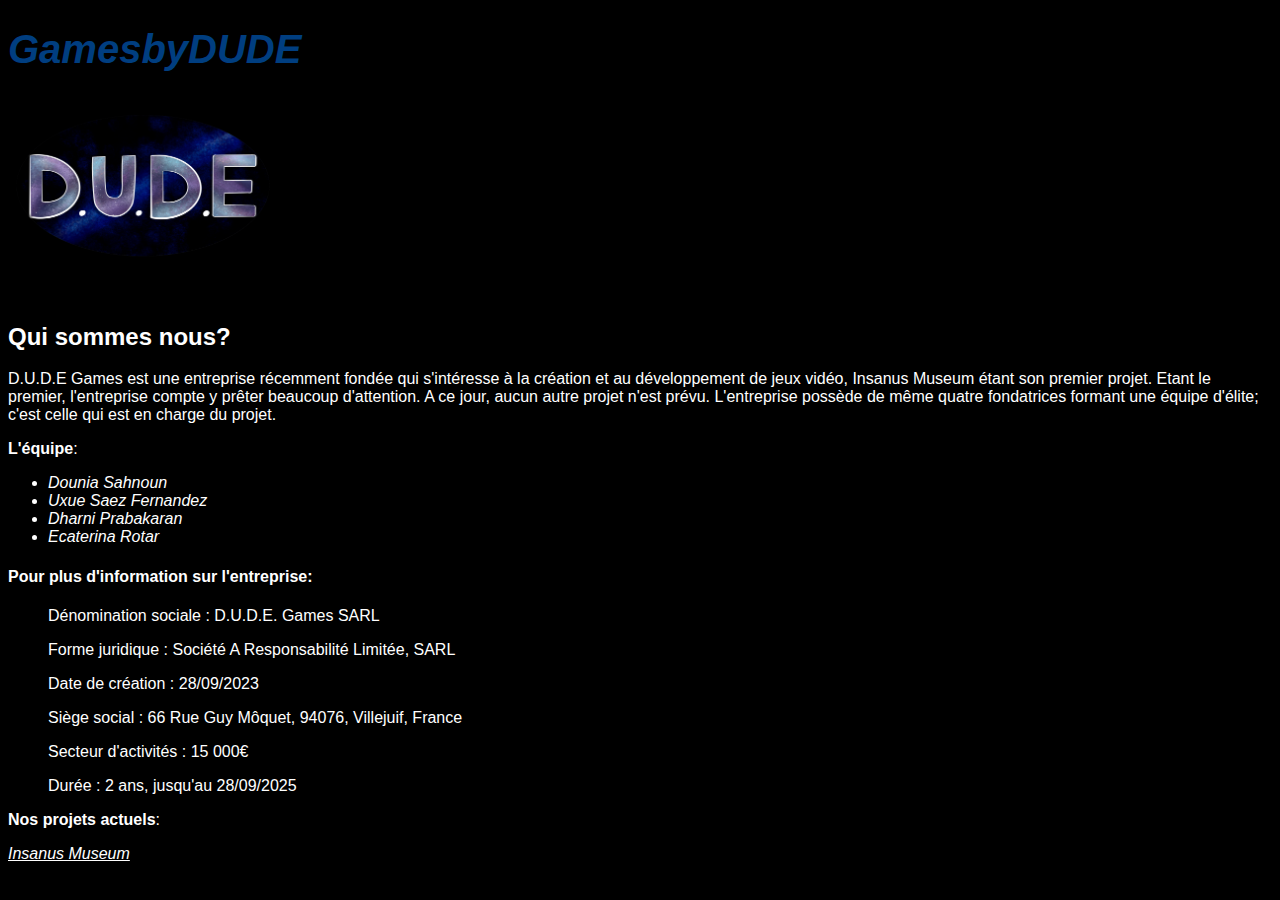
==== index.html @ af9f9e0b "Add files via upload" ====
<!DOCTYPE html>
<html>
<head>
    <title>GamesbyDUDE</title>
    <meta charset="UTF-8">
    <meta name="description" content="This field contains information about your page. It is usually around two sentences long.">
    <meta name="author" content="Conor Sheils">
    <style> h1 { font-family: 'Lucida Sans', 'Lucida Sans Regular', 'Lucida Grande', 'Lucida Sans Unicode', Geneva, Verdana, sans-serif;color:rgb(0, 62, 128); font-size: 30pt; font-style: italic;}</style>
    <style> body { color: white; background-color: black; font-family:'Trebuchet MS', 'Lucida Sans Unicode', 'Lucida Grande', 'Lucida Sans', Arial, sans-serif;} a { color: white; } a:visited { color: yellow; }</style>
</head>
<body>
    <h1>GamesbyDUDE</h1>
    <img src="logo1.png" alt="This is a test image" height="200" width="">
    <h2>Qui sommes nous?</h2>
    <p>
        D.U.D.E Games est une entreprise récemment fondée qui s'intéresse à la création et au développement de jeux vidéo, Insanus Museum étant son premier projet.
        Etant le premier, l'entreprise compte y prêter beaucoup d'attention.
        A ce jour, aucun autre projet n'est prévu. L'entreprise possède de même quatre fondatrices formant une équipe d'élite; c'est celle qui est en charge du projet.
    </p>
    <p><b>L'équipe</b>:</p>
    <ul>
        <li><em>Dounia Sahnoun</em></li>
        <li><em>Uxue Saez Fernandez</em></li>
        <li><em>Dharni Prabakaran</em></li>
        <li><em>Ecaterina Rotar</em></li>
    </ul>
    <h4>Pour plus d'information sur l'entreprise:</h4>
    <ul>Dénomination sociale : D.U.D.E. Games SARL</ul>
    <ul>Forme juridique : Société A Responsabilité Limitée, SARL</ul>
    <ul>Date de création : 28/09/2023</ul>
    <ul>Siège social : 66 Rue Guy Môquet, 94076, Villejuif, France</ul>
    <ul>Secteur d'activités : 15 000€</ul>
    <ul>Durée : 2 ans, jusqu'au 28/09/2025</ul>
    <p><b>Nos projets actuels</b>:</p>
    <a href="./InsanusMuseum.html"><i>Insanus Museum</i></a>
</body>
</html>
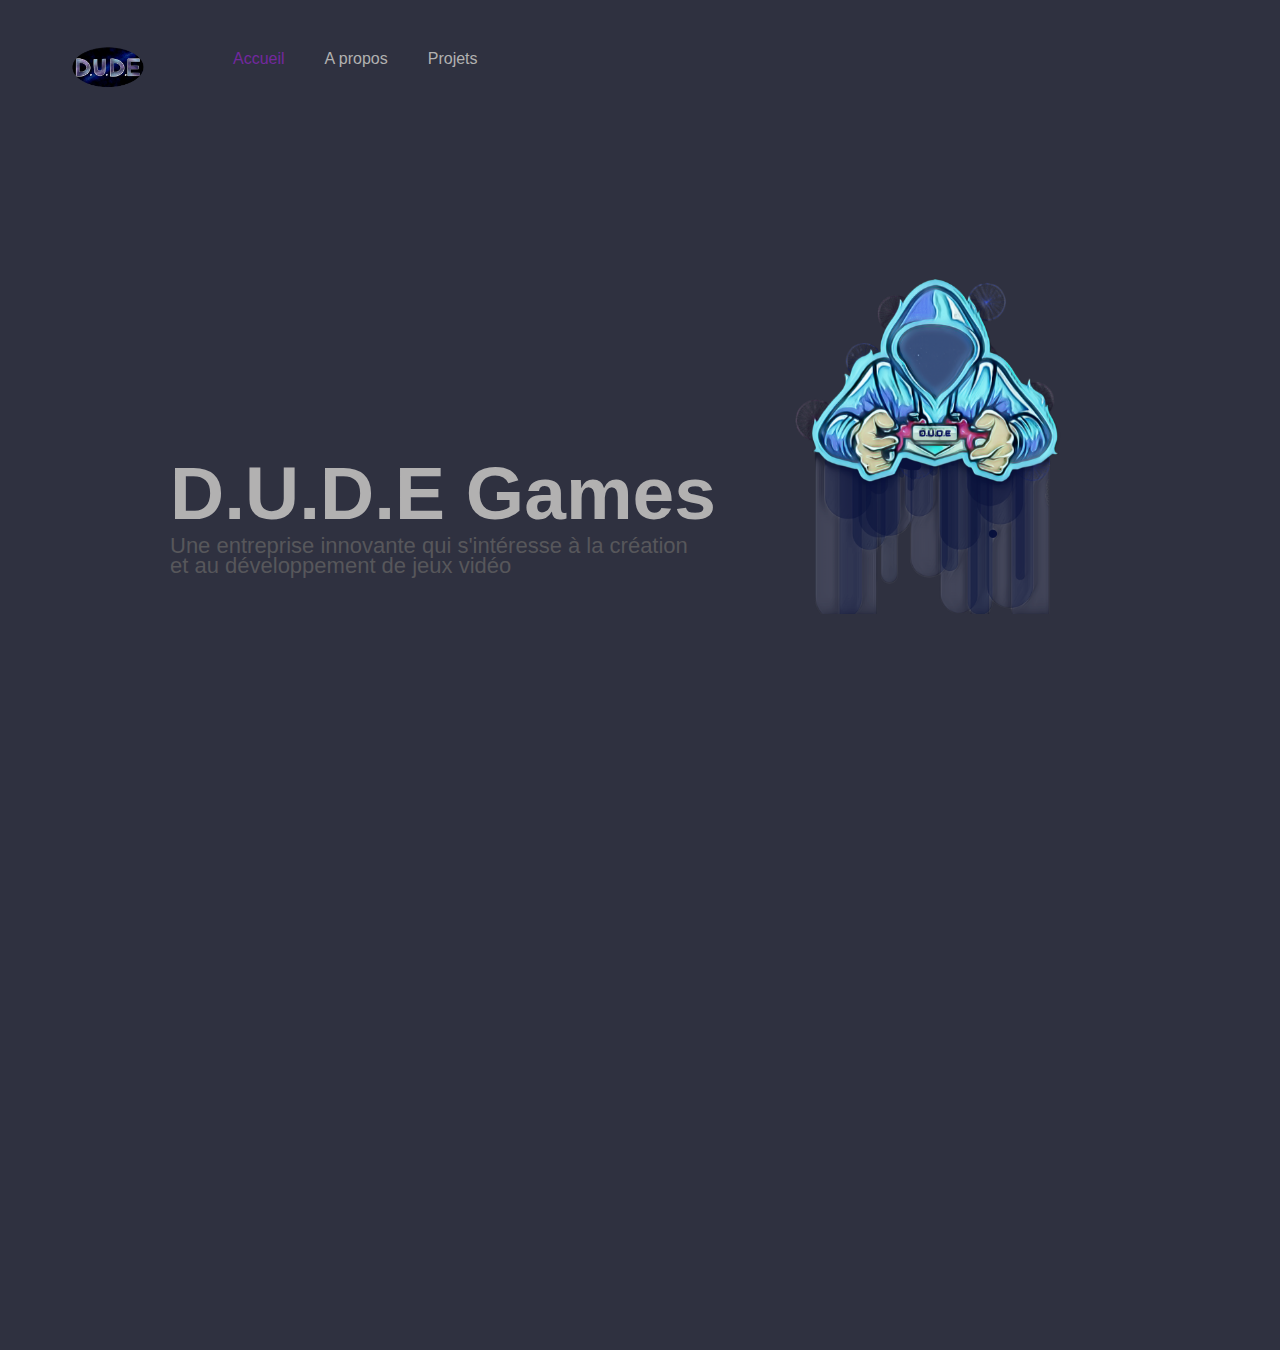
==== commit b03db988: "Add files via upload" ====
--- a/index.html
+++ b/index.html
@@ -1,37 +1,27 @@
-<!DOCTYPE html>
 <html>
-<head>
-    <title>GamesbyDUDE</title>
-    <meta charset="UTF-8">
-    <meta name="description" content="This field contains information about your page. It is usually around two sentences long.">
-    <meta name="author" content="Conor Sheils">
-    <style> h1 { font-family: 'Lucida Sans', 'Lucida Sans Regular', 'Lucida Grande', 'Lucida Sans Unicode', Geneva, Verdana, sans-serif;color:rgb(0, 62, 128); font-size: 30pt; font-style: italic;}</style>
-    <style> body { color: white; background-color: black; font-family:'Trebuchet MS', 'Lucida Sans Unicode', 'Lucida Grande', 'Lucida Sans', Arial, sans-serif;} a { color: white; } a:visited { color: yellow; }</style>
-</head>
-<body>
-    <h1>GamesbyDUDE</h1>
-    <img src="logo1.png" alt="This is a test image" height="200" width="">
-    <h2>Qui sommes nous?</h2>
-    <p>
-        D.U.D.E Games est une entreprise récemment fondée qui s'intéresse à la création et au développement de jeux vidéo, Insanus Museum étant son premier projet.
-        Etant le premier, l'entreprise compte y prêter beaucoup d'attention.
-        A ce jour, aucun autre projet n'est prévu. L'entreprise possède de même quatre fondatrices formant une équipe d'élite; c'est celle qui est en charge du projet.
-    </p>
-    <p><b>L'équipe</b>:</p>
-    <ul>
-        <li><em>Dounia Sahnoun</em></li>
-        <li><em>Uxue Saez Fernandez</em></li>
-        <li><em>Dharni Prabakaran</em></li>
-        <li><em>Ecaterina Rotar</em></li>
-    </ul>
-    <h4>Pour plus d'information sur l'entreprise:</h4>
-    <ul>Dénomination sociale : D.U.D.E. Games SARL</ul>
-    <ul>Forme juridique : Société A Responsabilité Limitée, SARL</ul>
-    <ul>Date de création : 28/09/2023</ul>
-    <ul>Siège social : 66 Rue Guy Môquet, 94076, Villejuif, France</ul>
-    <ul>Secteur d'activités : 15 000€</ul>
-    <ul>Durée : 2 ans, jusqu'au 28/09/2025</ul>
-    <p><b>Nos projets actuels</b>:</p>
-    <a href="./InsanusMuseum.html"><i>Insanus Museum</i></a>
-</body>
+    <head>
+        <title>GamesbyDUDE</title>
+        <link rel="stylesheet" href="style.css">
+    </head>
+    <body>
+        <div class="container">
+            <div class="menu">
+                <ul>
+                    <li class="logo1"><img src="logo1.png" alt=""></li>
+                    <li class="active">Accueil</li>
+                    <li><a href="about.html" class="lieninv">A propos</a></li>
+                    <li><a href="InsanusMuseum.html" class="lieninv">Projets</a></li>
+                </ul>
+            </div>
+            <div class="banner">
+                <div class="app-text">
+                    <h1>D.U.D.E Games</h1>
+                    <p>Une entreprise innovante qui s'intéresse à la création <br>et au développement de jeux vidéo</p>
+                </div>
+                <div class="picture">
+                    <img src="homepagepicture.png">
+                </div>
+            </div>
+        </div>
+    </body>
 </html>--- a/style.css
+++ b/style.css
@@ -0,0 +1,123 @@
+*{
+    margin: 0;
+    padding: 0;
+    font-family: sans-serif;
+}
+
+.container{
+    width: 100%;
+    height: 150%;
+    background-color: #2f3140;
+}
+
+.menu ul{
+    display: inline-flex;
+    margin: 50px;
+}
+
+.menu ul li{
+    list-style: none;
+    margin: 0 20px;
+    color: #b2b1b1;
+    cursor: pointer;
+}
+
+.logo1 img{
+    width: 75px;
+    margin-top: -7px;
+    margin-right: 48px;
+}
+
+.active{
+    color: #73289f !important;
+}
+
+.lieninv{
+    text-decoration: none;
+    color: #b2b1b1;
+}
+
+.banner{
+    width: 80%;
+    height: 70%;
+    top : 50%;
+    left : 130px;
+    position: absolute;
+    color: #b2b1b1;
+}
+
+.app-text{
+    width: 50%;
+    float: left;
+}
+
+.app-text h1{
+    font-size: 75px;
+    width: 640px;
+    position: relative;
+    margin-left: 40px;
+}
+
+.app-text p{
+    width: 650px;
+    font-size: 22px;
+    margin-left: 40px;
+    line-height: 20px;
+    color: #57575b;
+}
+
+.picture{
+    width: 75%;
+    float: right;
+}
+
+.picture img{
+    width: 70%;
+    float: right;
+    margin-right: -50px;
+    margin-top: -500px;
+}
+
+.active2{
+    color: #73289f !important;
+}
+
+.texte {
+    margin-left: 15;
+    color:#b2b1b1;
+}
+
+.texte h1{
+    font-size: 40px;
+}
+
+.texte p{
+    margin-top: 25px;
+    font-size: 20px;
+}
+
+.texte h2{
+    font-size: 25;
+    margin-top: 30px;
+}
+
+.texte ul{
+    margin-left: 40px;
+    margin-top: 25px;
+    font-size: 20px;
+}
+
+.texte a{
+    text-decoration: none;
+    color: #b2b1b1;
+}
+
+.texte h3{
+    padding: auto;
+    text-align: center;
+    font-family: "Rubik Burned", system-ui;
+    font-weight: 400;
+    font-style: normal;
+    color: rgb(0, 62, 128);
+    font-size: 40pt;
+}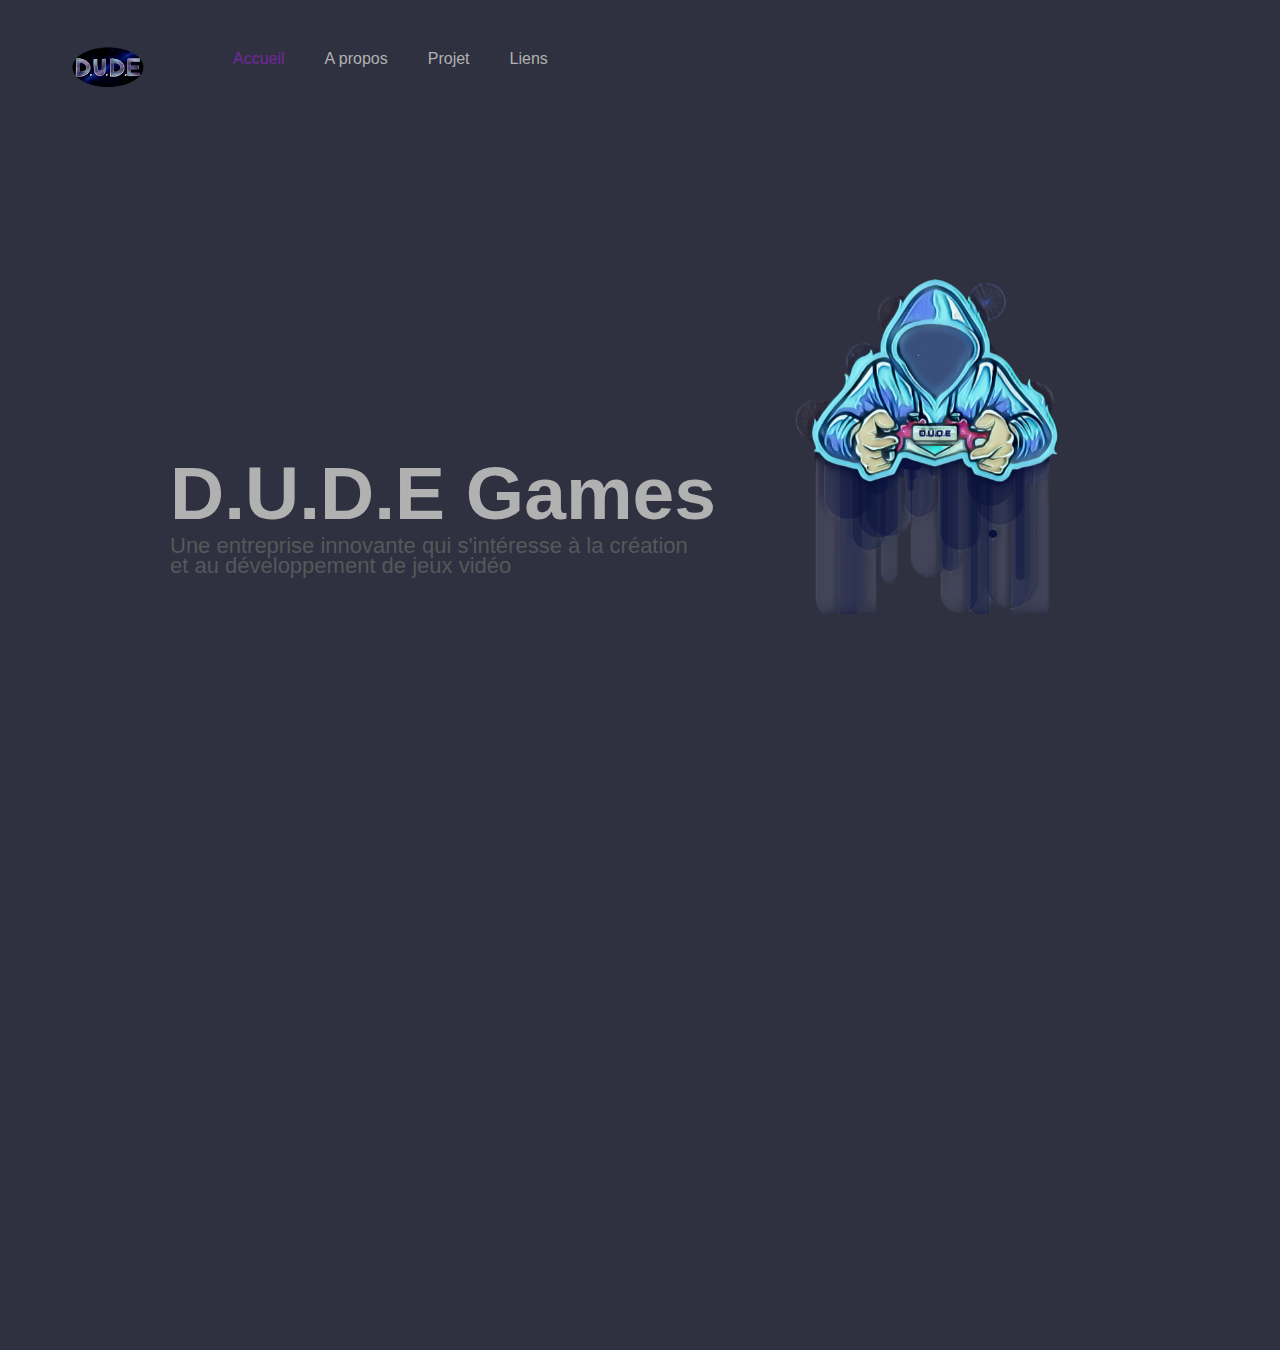
==== commit d5b3c932: "Add files via upload" ====
--- a/index.html
+++ b/index.html
@@ -10,7 +10,8 @@
                     <li class="logo1"><img src="logo1.png" alt=""></li>
                     <li class="active">Accueil</li>
                     <li><a href="about.html" class="lieninv">A propos</a></li>
-                    <li><a href="InsanusMuseum.html" class="lieninv">Projets</a></li>
+                    <li><a href="InsanusMuseum.html" class="lieninv">Projet</a></li>
+                    <li><a href="Liens.html" class="lieninv">Liens</a></li>
                 </ul>
             </div>
             <div class="banner">
--- a/style.css
+++ b/style.css
@@ -118,6 +118,401 @@
     font-family: "Rubik Burned", system-ui;
     font-weight: 400;
     font-style: normal;
-    color: rgb(0, 62, 128);
-    font-size: 40pt;
+    color: rgb(18, 69, 157);
+    font-size: 50pt;
+}
+
+
+.texte h4{
+    padding: auto;
+    margin-top: 30px;
+    margin-left: 40px;
+    font-family: "Cinzel", serif;
+    font-weight: 400;
+    font-style: normal;
+    color:rgb(199, 199, 217) ;
+    font-size: 30pt;
+}
+
+.art{
+    width: 550px;
+    position: relative;
+    margin-top: 20px;
+    margin-left: 20px;
+}
+
+.artest{
+    width: 250px;
+    position: relative;
+    margin-top: 20px;
+    margin-left: 20px;
+}
+
+.nomsalles{
+    margin-left: 50px;
+    margin-top: 50px;
+    margin-bottom: 20px;
+    font-family: 'Courier New', Courier, monospace;
+    font-size: 35px;
+}
+
+.nomsalles2{
+    margin-left: 50px;
+    margin-top: 200px;
+    margin-bottom: 20px;
+    font-family: 'Courier New', Courier, monospace;
+    font-size: 30px;
+}
+
+
+figure{
+    text-align: center;
+}
+
+figcaption{
+    font-style: italic;
+    font-family: 'Gill Sans', 'Gill Sans MT', Calibri, 'Trebuchet MS', sans-serif;
+    font-size: 20px;
+    margin-top: 5px;
+}
+
+
+.box{
+    width: 1500px;
+    height: 270px;
+    border: 5px black;
+    margin-top: 50px;
+    position: relative;
+    margin-bottom: 10px;
+}
+
+.box2{
+    width: 1500px;
+    height: 270px;
+    border: 5px black;
+    margin-top: 50px;
+    position: relative;
+    margin-bottom: 250px;
+}
+
+.box3{
+    width: 1500px;
+    height: 270px;
+    border: 5px black;
+    margin-top: 50px;
+    position: relative;
+    margin-bottom: 550px;
+}
+
+.box4{
+    width: 1500px;
+    height: 270px;
+    border: 5px black;
+    margin-top: 50px;
+    position: relative;
+    margin-bottom: 400px;
+}
+
+.box5{
+    width: 1500px;
+    height: 280px;
+    border: 5px black;
+    margin-top: 50px;
+    position: relative;
+    margin-bottom: 400px;
+}
+
+
+.boxtest{
+    width: 1500px;
+    height: 270px;
+    border: 5px black;
+    margin-top: 50px;
+    position: relative;
+    margin-bottom: 250px;
+}
+
+.boxjeux{
+    width: 1500px;
+    height: 220px;
+    border: 5px black;
+    margin-top: 50px;
+    position: relative;
+    margin-bottom: 10px;
+}
+
+.boxgrand{
+    width: 1500px;
+    height: 500px;
+    border: 5px black;
+    margin-top: 50px;
+    position: relative;
+    margin-bottom: 10px;
+    
+}
+
+.inspiphoto{
+    width: 300px;
+    position: relative;
+    margin-left: 120px;
+}
+
+.inspiphoto2{
+    width: 300px;
+    position: relative;
+    margin-left: 150px;
+}
+
+.inspiphotocenter{
+    width: 300px;
+    position: relative;
+    margin-left: 550px;
+}
+
+.captionbox{
+    width : 1500px;
+    height : 60px;
+    margin-top: 10px;
+}
+
+.captionbox1{
+    width : 1500px;
+    height : 60px;
+    margin-top: -15px;
+}
+
+.captionbox2{
+    width : 1500px;
+    height : 60px;
+    margin-top: 140px;
+}
+
+.captionbox3{
+    width : 1500px;
+    height : 60px;
+    margin-top: 160px;
+}
+
+.captionbox4{
+    width : 1500px;
+    height : 60px;
+    margin-top: 120px;
+    margin-left: -60px;
+}
+
+.captionbox5{
+    width : 1500px;
+    height : 60px;
+    margin-top: 290px;
+    margin-left: -20px;
+}
+
+.captionbox6{
+    width : 1500px;
+    height : 60px;
+    margin-top: 220px;
+}
+
+.captionbox7{
+    width : 1500px;
+    height : 60px;
+    margin-top: 300px;
+    margin-left: -20px;
+}
+
+.captionbox8{
+    width : 1500px;
+    height : 60px;
+    margin-top: 190px;
+    margin-left: -20px;
+}
+
+.captionbox9{
+    width : 1500px;
+    height : 60px;
+    margin-top: -50px;
+}
+
+.captionbox10{
+    width : 1500px;
+    height : 60px;
+    margin-top: -80px;
+}
+
+.captionbox11{
+    width : 1500px;
+    height : 60px;
+    margin-top: -290px;
+}
+
+.captionbox12{
+    width : 1500px;
+    height : 60px;
+    margin-top: -65px;
+}
+
+.captionbox13{
+    width : 1500px;
+    height : 60px;
+    margin-top: -170px;
+}
+
+
+.caption{
+    display: inline-flex;
+    font-style: italic;
+    font-family: 'Gill Sans', 'Gill Sans MT', Calibri, 'Trebuchet MS', sans-serif;
+    font-size: 15px;
+    margin-left: 90px;
+}
+
+.caption2{
+    display: inline-flex;
+    font-style: italic;
+    font-family: 'Gill Sans', 'Gill Sans MT', Calibri, 'Trebuchet MS', sans-serif;
+    font-size: 15px;
+    margin-left: 140px;
+}
+
+.caption3{
+    display: inline-flex;
+    font-style: italic;
+    font-family: 'Gill Sans', 'Gill Sans MT', Calibri, 'Trebuchet MS', sans-serif;
+    font-size: 15px;
+    margin-left: 210px;
+    margin-top: 80px;
+}
+
+.caption4{
+    display: inline-flex;
+    font-style: italic;
+    font-family: 'Gill Sans', 'Gill Sans MT', Calibri, 'Trebuchet MS', sans-serif;
+    font-size: 15px;
+    margin-left: 200px;
+    margin-top: 80px;
+}
+
+.caption5{
+    display: inline-flex;
+    font-style: italic;
+    font-family: 'Gill Sans', 'Gill Sans MT', Calibri, 'Trebuchet MS', sans-serif;
+    font-size: 15px;
+    margin-left: 260px;
+    margin-top: 80px;
+}
+
+.caption6{
+    display: inline-flex;
+    font-style: italic;
+    font-family: 'Gill Sans', 'Gill Sans MT', Calibri, 'Trebuchet MS', sans-serif;
+    font-size: 15px;
+    margin-left: 180px;
+    margin-top: 80px;
+}
+
+.caption7{
+    display: inline-flex;
+    font-style: italic;
+    font-family: 'Gill Sans', 'Gill Sans MT', Calibri, 'Trebuchet MS', sans-serif;
+    font-size: 15px;
+    margin-left: 170px;
+    margin-top: 80px;
+}
+
+.caption8{
+    display: inline-flex;
+    font-style: italic;
+    font-family: 'Gill Sans', 'Gill Sans MT', Calibri, 'Trebuchet MS', sans-serif;
+    font-size: 15px;
+    margin-left: 240px;
+    margin-top: 80px;
+}
+
+.caption9{
+    display: inline-flex;
+    font-style: italic;
+    font-family: 'Gill Sans', 'Gill Sans MT', Calibri, 'Trebuchet MS', sans-serif;
+    font-size: 15px;
+    margin-left: 440px;
+    margin-top: 80px;
+}
+
+.caption10{
+    display: inline-flex;
+    font-style: italic;
+    font-family: 'Gill Sans', 'Gill Sans MT', Calibri, 'Trebuchet MS', sans-serif;
+    font-size: 15px;
+    margin-left: 400px;
+    margin-top: 80px;
+}
+
+.caption11{
+    display: inline-flex;
+    font-style: italic;
+    font-family: 'Gill Sans', 'Gill Sans MT', Calibri, 'Trebuchet MS', sans-serif;
+    font-size: 15px;
+    margin-left: 320px;
+    margin-top: 80px;
+}
+
+.caption12{
+    display: inline-flex;
+    font-style: italic;
+    font-family: 'Gill Sans', 'Gill Sans MT', Calibri, 'Trebuchet MS', sans-serif;
+    font-size: 15px;
+    margin-left: 360px;
+    margin-top: 80px;
+}
+
+
+.gray{
+    font-family: 'Gill Sans', 'Gill Sans MT', Calibri, 'Trebuchet MS', sans-serif;
+    font-size: 14px;
+    font-style: italic;
+    color: #57575b;
+}
+
+.nomjeux{
+    font-family: 'Lucida Sans', 'Lucida Sans Regular', 'Lucida Grande', 'Lucida Sans Unicode', Geneva, Verdana, sans-serif;
+    font-size: 30px;
+    color: rgb(222, 231, 238);
+    margin-left: 40px;
+}
+
+.explijeux{
+    margin-left: 50px;
+    margin-bottom: 70px;
+}
+
+.lienfin{
+    text-decoration: none;
+    color: #b2b1b1;
+    font-family: 'Lucida Sans', 'Lucida Sans Regular', 'Lucida Grande', 'Lucida Sans Unicode', Geneva, Verdana, sans-serif;
+    font-size: 25px;
+    margin-left: 25px;
+}
+
+.lienfin2{
+    text-decoration: none;
+    color: #b2b1b1;
+    font-family: 'Lucida Sans', 'Lucida Sans Regular', 'Lucida Grande', 'Lucida Sans Unicode', Geneva, Verdana, sans-serif;
+    font-size: 25px;
+    margin-left: 1240px;
+}
+
+.captionboxfin{
+    width : 1500px;
+    height : 60px;
+    margin-top: 290px;
+}
+
+.lienliste{
+    text-decoration: none;
+    color: #b2b1b1;
+    font-size: 40px;
+    font-family: 'Courier New', Courier, monospace;
+}
+
+.bottomt{
+    margin-bottom: 50px;
 }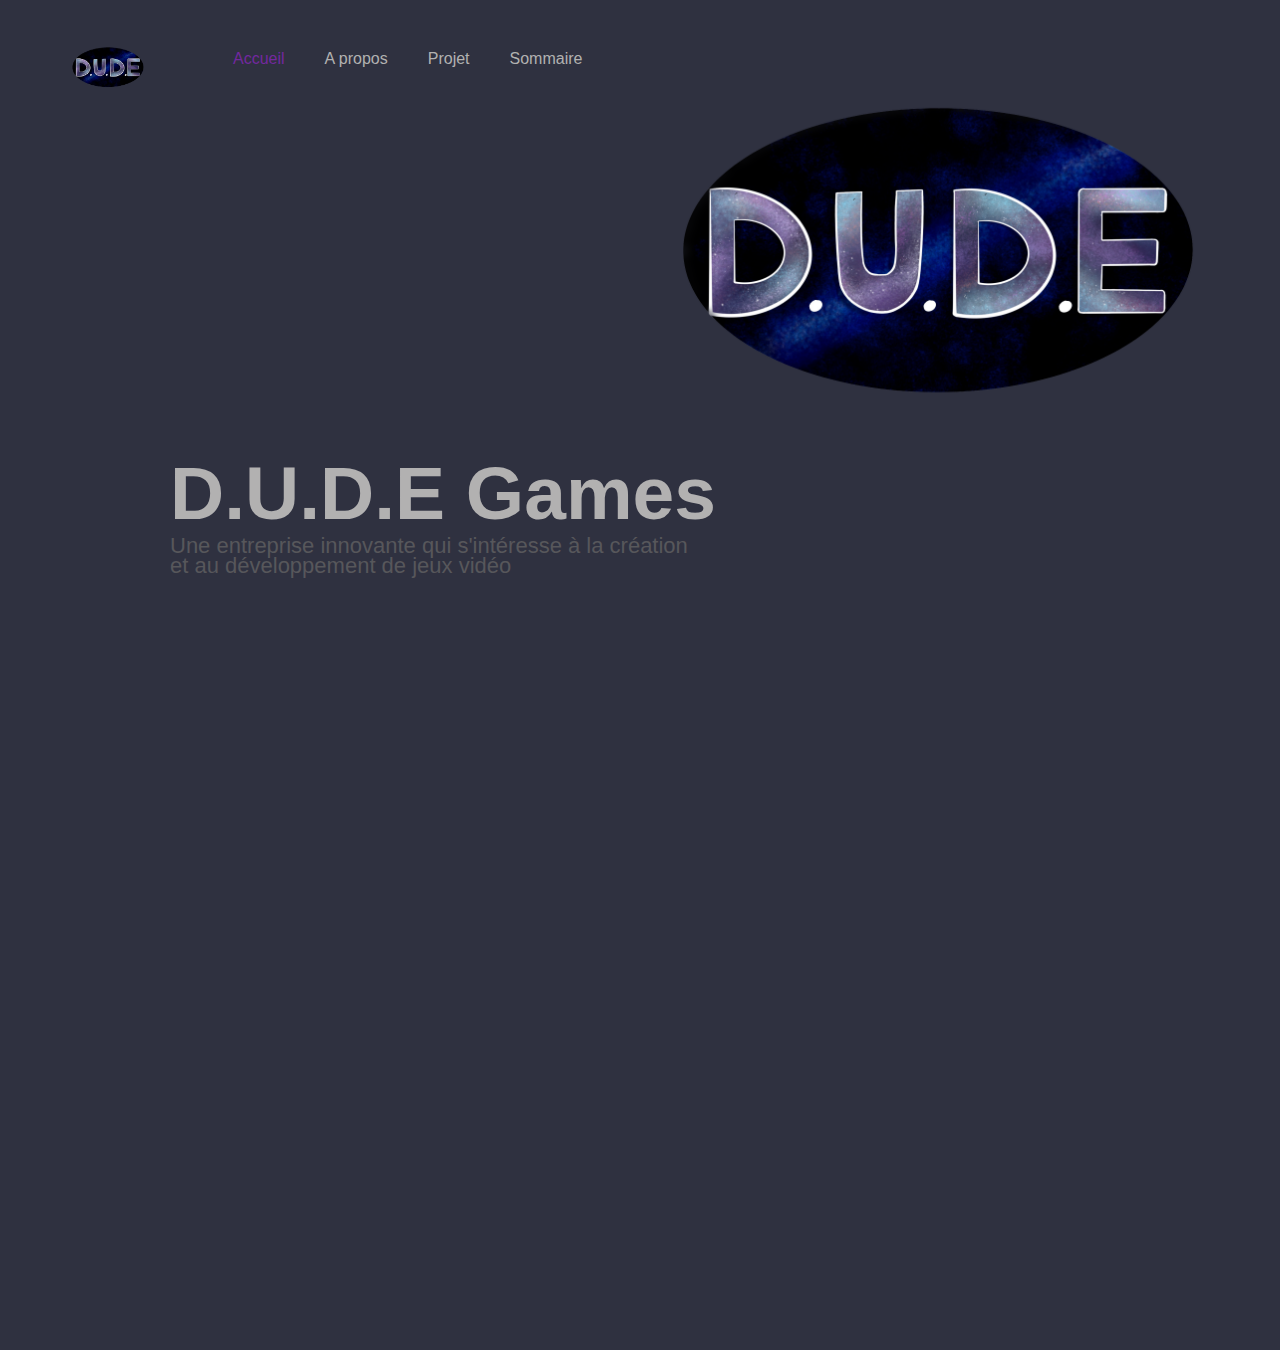
==== commit 27d5dc3a: "Add files via upload" ====
--- a/index.html
+++ b/index.html
@@ -11,7 +11,7 @@
                     <li class="active">Accueil</li>
                     <li><a href="about.html" class="lieninv">A propos</a></li>
                     <li><a href="InsanusMuseum.html" class="lieninv">Projet</a></li>
-                    <li><a href="Liens.html" class="lieninv">Liens</a></li>
+                    <li><a href="Liens.html" class="lieninv">Sommaire</a></li>
                 </ul>
             </div>
             <div class="banner">
@@ -20,7 +20,7 @@
                     <p>Une entreprise innovante qui s'intéresse à la création <br>et au développement de jeux vidéo</p>
                 </div>
                 <div class="picture">
-                    <img src="homepagepicture.png">
+                    <img src="logo1.png">
                 </div>
             </div>
         </div>
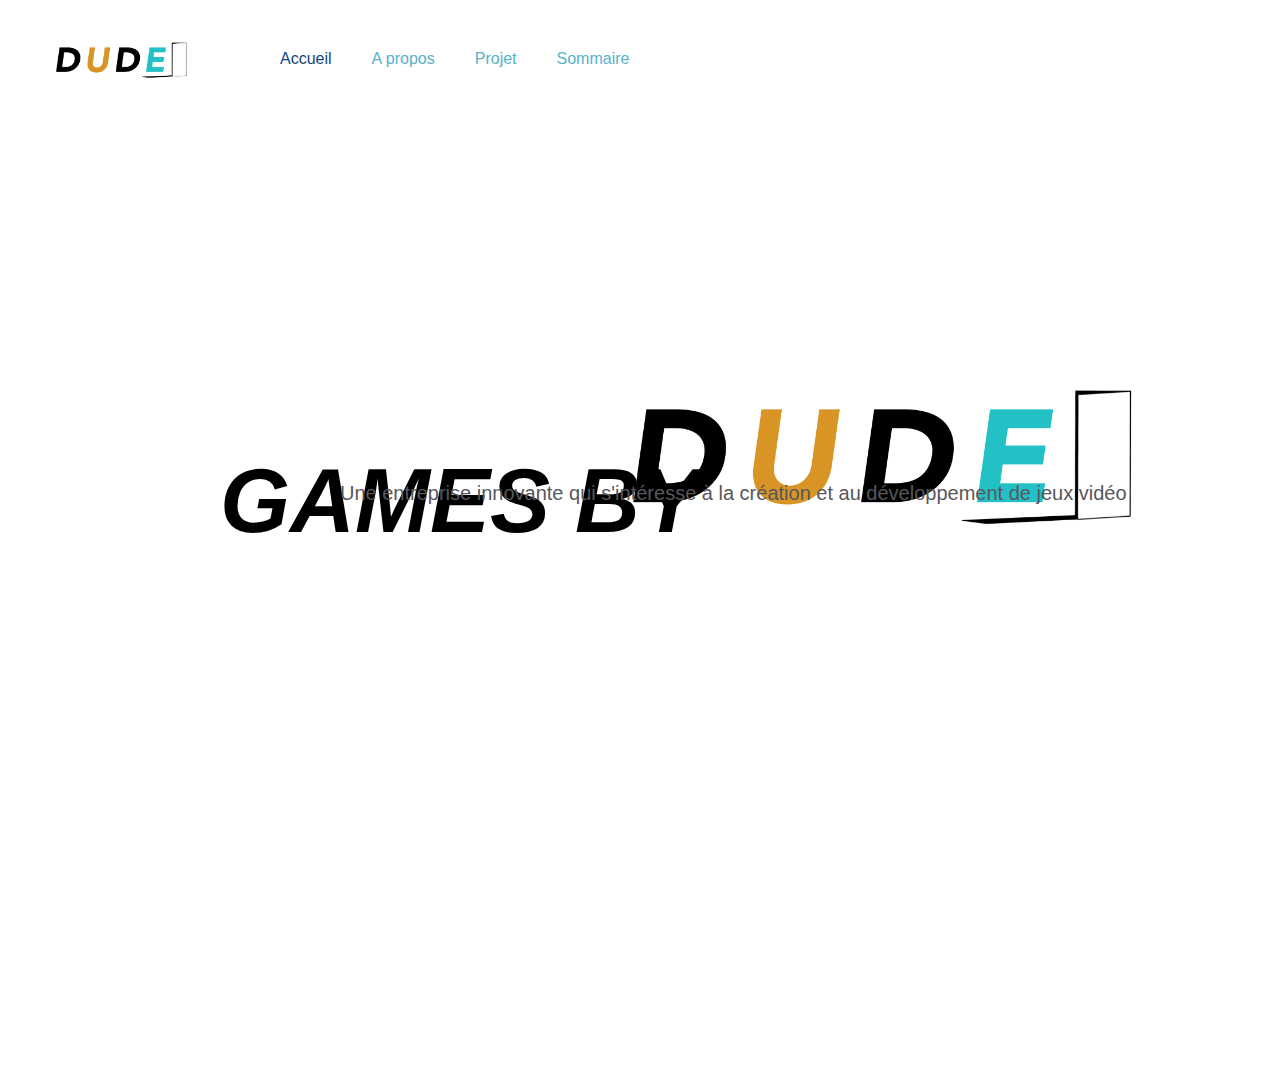
==== commit 69328b56: "Add files via upload" ====
--- a/index.html
+++ b/index.html
@@ -4,10 +4,10 @@
         <link rel="stylesheet" href="style.css">
     </head>
     <body>
-        <div class="container">
+        <div class="containerindex">
             <div class="menu">
                 <ul>
-                    <li class="logo1"><img src="logo1.png" alt=""></li>
+                    <li class="logo1"><img src="LOGO DUDE.jpeg" alt=""></li>
                     <li class="active">Accueil</li>
                     <li><a href="about.html" class="lieninv">A propos</a></li>
                     <li><a href="InsanusMuseum.html" class="lieninv">Projet</a></li>
@@ -16,13 +16,13 @@
             </div>
             <div class="banner">
                 <div class="app-text">
-                    <h1>D.U.D.E Games</h1>
-                    <p>Une entreprise innovante qui s'intéresse à la création <br>et au développement de jeux vidéo</p>
+                    <h1><em>GAMES BY</em></h1>
                 </div>
                 <div class="picture">
-                    <img src="logo1.png">
+                    <img src="LOGO DUDE.jpeg">
                 </div>
             </div>
+            <p class="postexte">Une entreprise innovante qui s'intéresse à la création et au développement de jeux vidéo</p>
         </div>
     </body>
 </html>--- a/style.css
+++ b/style.css
@@ -6,8 +6,14 @@
 
 .container{
     width: 100%;
-    height: 150%;
-    background-color: #2f3140;
+    height: 170%;
+    background-color: #ffffff;
+}
+
+.containerindex{
+    width: 100%;
+    height: 120%;
+    background-color: #ffffff;
 }
 
 .menu ul{
@@ -18,41 +24,50 @@
 .menu ul li{
     list-style: none;
     margin: 0 20px;
-    color: #b2b1b1;
+    color: #b1b1b2;
     cursor: pointer;
 }
 
 .logo1 img{
-    width: 75px;
-    margin-top: -7px;
-    margin-right: 48px;
+    width: 150px;
+    margin-top: -20px;
+    margin-right: 45px;
+    margin-left: -25px;
 }
 
 .active{
-    color: #73289f !important;
+    color: #12457f !important;
 }
 
 .lieninv{
     text-decoration: none;
-    color: #b2b1b1;
-}
+    color: #57b2ca;
+}
+
+.texte .liensommaire{
+    text-decoration:underline;
+    color: #57b2ca;
+}
+
+
 
 .banner{
     width: 80%;
-    height: 70%;
+    height: 15%;
     top : 50%;
     left : 130px;
     position: absolute;
-    color: #b2b1b1;
+    color: #000000;
 }
 
 .app-text{
     width: 50%;
-    float: left;
+    /*float: left;*/
+    margin-left: 50px;
 }
 
 .app-text h1{
-    font-size: 75px;
+    font-size: 90px;
     width: 640px;
     position: relative;
     margin-left: 40px;
@@ -60,31 +75,47 @@
 
 .app-text p{
     width: 650px;
-    font-size: 22px;
+    font-size: 20px;
     margin-left: 40px;
     line-height: 20px;
+    margin-top: 2px;
     color: #57575b;
 }
 
+.postexte {
+    position: absolute;
+    margin-top: 330px;
+    margin-left: 340px;
+    color: #57575b;
+    font-size: 20px;
+    font-family:'Lucida Sans', 'Lucida Sans Regular', 'Lucida Grande', 'Lucida Sans Unicode', Geneva, Verdana, sans-serif;
+}
+
 .picture{
-    width: 75%;
+    width: 80%;
     float: right;
+    margin-top: 290px;
 }
 
 .picture img{
     width: 70%;
     float: right;
-    margin-right: -50px;
+    margin-right: -10px;
     margin-top: -500px;
 }
 
+.persodefaut img{
+    width: 40%;
+    margin-top: -170px;
+    margin-right: 400px;
+}
 .active2{
-    color: #73289f !important;
+    color: #12457f !important;
 }
 
 .texte {
     margin-left: 15;
-    color:#b2b1b1;
+    color:#170a52;
 }
 
 .texte h1{
@@ -109,28 +140,29 @@
 
 .texte a{
     text-decoration: none;
-    color: #b2b1b1;
-}
+    color: #170a52;
+}
+
 
 .texte h3{
     padding: auto;
     text-align: center;
-    font-family: "Rubik Burned", system-ui;
+    font-family: "Bungee Inline", sans-serif;
     font-weight: 400;
     font-style: normal;
-    color: rgb(18, 69, 157);
+    color: #c5850d;
     font-size: 50pt;
-}
-
+    margin-bottom: 75px;      
+}
 
 .texte h4{
     padding: auto;
     margin-top: 30px;
     margin-left: 40px;
-    font-family: "Cinzel", serif;
+    font-family:'Courier New', Courier, monospace;
     font-weight: 400;
     font-style: normal;
-    color:rgb(199, 199, 217) ;
+    color: #170a52 ;
     font-size: 30pt;
 }
 
@@ -164,6 +196,14 @@
     font-size: 30px;
 }
 
+.nomart{
+    margin-left: 50px;
+    margin-top: 50px;
+    margin-bottom: 20px;
+    font-family: 'Courier New', Courier, monospace;
+    font-size: 30px;
+}
+
 
 figure{
     text-align: center;
@@ -183,43 +223,61 @@
     border: 5px black;
     margin-top: 50px;
     position: relative;
-    margin-bottom: 10px;
+    margin-bottom: 200px;
 }
 
 .box2{
     width: 1500px;
+    height: 320px;
+    border: 5px black;
+    margin-top: 50px;
+    position: relative;
+    margin-bottom: 200px;   
+}
+
+.box3{
+    width: 1500px;
     height: 270px;
     border: 5px black;
     margin-top: 50px;
     position: relative;
-    margin-bottom: 250px;
-}
-
-.box3{
+    margin-bottom: 550px;
+}
+
+.box4{
     width: 1500px;
     height: 270px;
     border: 5px black;
     margin-top: 50px;
     position: relative;
-    margin-bottom: 550px;
-}
-
-.box4{
+    margin-bottom: 400px;
+}
+
+.box5{
+    width: 1500px;
+    height: 280px;
+    border: 5px black;
+    margin-top: 50px;
+    position: relative;
+    margin-bottom: 400px;
+}
+
+.box6{
     width: 1500px;
     height: 270px;
     border: 5px black;
     margin-top: 50px;
     position: relative;
-    margin-bottom: 400px;
-}
-
-.box5{
-    width: 1500px;
-    height: 280px;
-    border: 5px black;
-    margin-top: 50px;
-    position: relative;
-    margin-bottom: 400px;
+    margin-bottom: 130px;
+}
+
+.box7{
+    width: 1500px;
+    height: 270px;
+    border: 5px black;
+    margin-top: 50px;
+    position: relative;
+    margin-bottom: 155px;
 }
 
 
@@ -262,6 +320,11 @@
     position: relative;
     margin-left: 150px;
 }
+.inspiphoto200{
+    width: 300px;
+    position: relative;
+    margin-left: 150px;
+}
 
 .inspiphotocenter{
     width: 300px;
@@ -357,6 +420,35 @@
     margin-top: -170px;
 }
 
+.captionbox14{
+    width : 1500px;
+    height : 60px;
+    margin-top: -400px;
+}
+
+.captionbox15{
+    width : 1500px;
+    height : 60px;
+    margin-top: -10px;
+}
+
+.captionbox16{
+    width : 1500px;
+    height : 60px;
+    margin-top: -35px;
+}
+
+.captionbox17{
+    width : 1500px;
+    height : 60px;
+    margin-top: -240px;
+}
+
+.captionbox18{
+    width : 1500px;
+    height : 60px;
+    margin-top: -315px;
+}
 
 .caption{
     display: inline-flex;
@@ -398,7 +490,7 @@
     font-family: 'Gill Sans', 'Gill Sans MT', Calibri, 'Trebuchet MS', sans-serif;
     font-size: 15px;
     margin-left: 260px;
-    margin-top: 80px;
+    margin-top: 50px;
 }
 
 .caption6{
@@ -424,46 +516,70 @@
     font-style: italic;
     font-family: 'Gill Sans', 'Gill Sans MT', Calibri, 'Trebuchet MS', sans-serif;
     font-size: 15px;
+    margin-left: 260px;
+}
+
+.caption9{
+    display: inline-flex;
+    font-style: italic;
+    font-family: 'Gill Sans', 'Gill Sans MT', Calibri, 'Trebuchet MS', sans-serif;
+    font-size: 15px;
+    margin-left: 440px;
+    margin-top: 50px;
+}
+
+.caption10{
+    display: inline-flex;
+    font-style: italic;
+    font-family: 'Gill Sans', 'Gill Sans MT', Calibri, 'Trebuchet MS', sans-serif;
+    font-size: 15px;
+    margin-left: 400px;
+    margin-top: 80px;
+}
+
+.caption11{
+    display: inline-flex;
+    font-style: italic;
+    font-family: 'Gill Sans', 'Gill Sans MT', Calibri, 'Trebuchet MS', sans-serif;
+    font-size: 15px;
+    margin-left: 320px;
+    margin-top: 80px;
+}
+
+.caption12{
+    display: inline-flex;
+    font-style: italic;
+    font-family: 'Gill Sans', 'Gill Sans MT', Calibri, 'Trebuchet MS', sans-serif;
+    font-size: 15px;
+    margin-left: 360px;
+    margin-top: 80px;
+}
+.caption13{
+    display: inline-flex;
+    font-style: italic;
+    font-family: 'Gill Sans', 'Gill Sans MT', Calibri, 'Trebuchet MS', sans-serif;
+    font-size: 15px;
+    margin-left: 410px;
+    margin-top: 80px;
+}
+
+.caption14{
+    display: inline-flex;
+    font-style: italic;
+    font-family: 'Gill Sans', 'Gill Sans MT', Calibri, 'Trebuchet MS', sans-serif;
+    font-size: 15px;
+    margin-left: 380px;
+    margin-top: 80px;
+}
+
+.caption15{
+    display: inline-flex;
+    font-style: italic;
+    font-family: 'Gill Sans', 'Gill Sans MT', Calibri, 'Trebuchet MS', sans-serif;
+    font-size: 15px;
     margin-left: 240px;
-    margin-top: 80px;
-}
-
-.caption9{
-    display: inline-flex;
-    font-style: italic;
-    font-family: 'Gill Sans', 'Gill Sans MT', Calibri, 'Trebuchet MS', sans-serif;
-    font-size: 15px;
-    margin-left: 440px;
-    margin-top: 80px;
-}
-
-.caption10{
-    display: inline-flex;
-    font-style: italic;
-    font-family: 'Gill Sans', 'Gill Sans MT', Calibri, 'Trebuchet MS', sans-serif;
-    font-size: 15px;
-    margin-left: 400px;
-    margin-top: 80px;
-}
-
-.caption11{
-    display: inline-flex;
-    font-style: italic;
-    font-family: 'Gill Sans', 'Gill Sans MT', Calibri, 'Trebuchet MS', sans-serif;
-    font-size: 15px;
-    margin-left: 320px;
-    margin-top: 80px;
-}
-
-.caption12{
-    display: inline-flex;
-    font-style: italic;
-    font-family: 'Gill Sans', 'Gill Sans MT', Calibri, 'Trebuchet MS', sans-serif;
-    font-size: 15px;
-    margin-left: 360px;
-    margin-top: 80px;
-}
-
+    margin-top: 50px;
+}
 
 .gray{
     font-family: 'Gill Sans', 'Gill Sans MT', Calibri, 'Trebuchet MS', sans-serif;
@@ -497,7 +613,39 @@
     color: #b2b1b1;
     font-family: 'Lucida Sans', 'Lucida Sans Regular', 'Lucida Grande', 'Lucida Sans Unicode', Geneva, Verdana, sans-serif;
     font-size: 25px;
-    margin-left: 1240px;
+    margin-left: 1200px;
+}
+
+.lienfin3{
+    text-decoration: none;
+    color: #b2b1b1;
+    font-family: 'Lucida Sans', 'Lucida Sans Regular', 'Lucida Grande', 'Lucida Sans Unicode', Geneva, Verdana, sans-serif;
+    font-size: 25px;
+    margin-left: 1150px;
+}
+
+.lienfin4{
+    text-decoration: none;
+    color: #b2b1b1;
+    font-family: 'Lucida Sans', 'Lucida Sans Regular', 'Lucida Grande', 'Lucida Sans Unicode', Geneva, Verdana, sans-serif;
+    font-size: 25px;
+    margin-left: 1100px;
+}
+
+.lienfin5{
+    text-decoration: none;
+    color: #b2b1b1;
+    font-family: 'Lucida Sans', 'Lucida Sans Regular', 'Lucida Grande', 'Lucida Sans Unicode', Geneva, Verdana, sans-serif;
+    font-size: 25px;
+    margin-left: 970px;
+}
+
+.lienfin6{
+    text-decoration: none;
+    color: #b2b1b1;
+    font-family: 'Lucida Sans', 'Lucida Sans Regular', 'Lucida Grande', 'Lucida Sans Unicode', Geneva, Verdana, sans-serif;
+    font-size: 25px;
+    margin-left: 860px;
 }
 
 .captionboxfin{
@@ -507,12 +655,144 @@
 }
 
 .lienliste{
+    text-decoration: none;
+    color: #b2b1b1;
+    font-size: 40px;
+    font-family:'Courier New', Courier, monospace;
+}
+
+.bottomt{
+    margin-bottom: 50px;
+}
+
+
+.lienmusic{
+    text-decoration: none;
+    color: #b2b1b1;
+    margin-left: 100px;
+}
+
+.graymusic{
+    font-family: 'Gill Sans', 'Gill Sans MT', Calibri, 'Trebuchet MS', sans-serif;
+    font-size: 14px;
+    font-style: italic;
+    color: #57575b;
+    margin-left: 100px;
+}
+
+.size30{
+    font-size: 35px;
+    margin-top: 75px;
+    font-family:'Courier New', Courier, monospace;
+    margin-left: 20px;
+}
+
+.explication{
+    font-size: 30px;
+    margin-left: 20px;
+    font-style: italic;
+    font-family:'Segoe UI', Tahoma, Geneva, Verdana, sans-serif;
+    margin-bottom: -20px;
+}
+
+.déc{
+    margin-left: 60px;
+}
+
+
+.lliste{
     text-decoration: none;
     color: #b2b1b1;
     font-size: 40px;
     font-family: 'Courier New', Courier, monospace;
-}
-
-.bottomt{
+    margin-left: 75px;
+}
+
+.probleme{
+    display: inline-flex;
+    font-family:'Courier New', Courier, monospace;
+    font-size: 80px;
+    margin-left: 200px;
+    margin-top: 80px;
+    font-weight: bold;
+}
+
+.solution{
+    display: inline-flex;
+    font-family: 'Courier New', Courier, monospace;
+    font-size: 60pxpx;
+    margin-left: 250px;
+    margin-top: 80px;
+    font-weight: bold;
+}
+
+.prblm{
+    display: inline-flex;
+    font-family:sans-serif;
+    font-size: 60px;
+    margin-left: 200px;
+    margin-top: 80px;
+}
+
+.sol1{
+    display: inline-flex;
+    font-family:sans-serif;
+    font-size: 60px;
+    margin-left: 365px;
+    margin-top: 80px;
+}
+
+.sol2{
+    display: inline-flex;
+    font-family:sans-serif;
+    font-size: 60px;
+    margin-left: 374px;
+    margin-top: 80px;
+}
+
+.sol3{
+    display: inline-flex;
+    font-family:sans-serif;
+    font-size: 60px;
+    margin-left: 238px;
+    margin-top: 80px;
+}
+
+.sol4{
+    display: inline-flex;
+    font-family:sans-serif;
+    font-size: 60px;
+    margin-left: 372px;
+    margin-top: 80px;
+}
+
+.sol5{
+    display: inline-flex;
+    font-family:sans-serif;
+    font-size: 60px;
+    margin-left: 380px;
+    margin-top: 80px;
+}
+
+.réalisation{
+    margin-left: 90px;
+    font-size: 25px;
+    font-family:Arial, Helvetica, sans-serif
+}
+
+.epitaphoto{
+    width: 300px;
+    height: 240px;
+    border: 5px black;
+    margin-top: 50px;
     margin-bottom: 50px;
+    position: relative;
+    margin-bottom: 200px;
+}
+
+.inspiphoto100{
+    width: 500px;
+    position: absolute;
+    margin-left: 800px;
+    margin-top: -190px;
 }